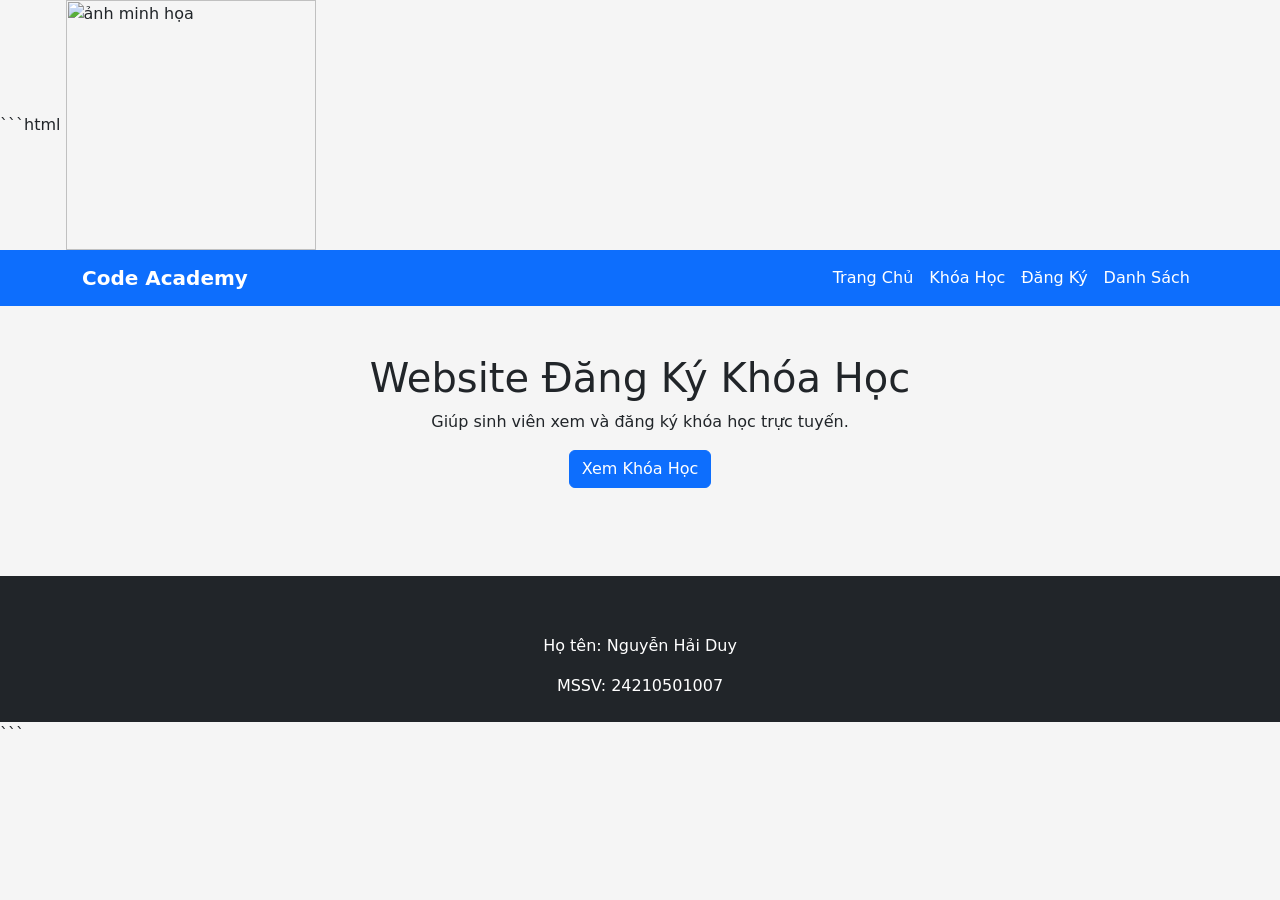
==== index.html @ 8152e60a "first commit" ====
```html
<!DOCTYPE html>
<html lang="vi">
<head>
<meta charset="UTF-8">
<meta name="viewport" content="width=device-width, initial-scale=1.0">
<title>Code Academy</title>
<link href="https://cdn.jsdelivr.net/npm/bootstrap@5.3.3/dist/css/bootstrap.min.css" rel="stylesheet">

<style>
body{
    background:#f5f5f5;
}

.page{
    display:none;
}

.active-page{
    display:block;
}

.card{
    transition:0.3s;
}

.card:hover{
    transform:translateY(-5px);
}

footer{
    margin-top:40px;
}
</style>

</head>
<body>
<img src="https://vtiacademy.edu.vn/upload/images/z4529351865701-0e57eb2943cd47a27011b1d6b4ba38a1.jpg" alt="ảnh minh họa"
width="250"
>
<nav class="navbar navbar-expand-lg navbar-dark bg-primary">
<div class="container">

<a class="navbar-brand fw-bold" href="#">
Code Academy
</a>

<div class="navbar-nav ms-auto">
<a class="nav-link text-white" href="#" onclick="showPage('home')">Trang Chủ</a>
<a class="nav-link text-white" href="#" onclick="showPage('courses')">Khóa Học</a>
<a class="nav-link text-white" href="#" onclick="showPage('register')">Đăng Ký</a>
<a class="nav-link text-white" href="#" onclick="showPage('list')">Danh Sách</a>
</div>

</div>
</nav>

<!-- TRANG CHỦ -->
<div id="home" class="page active-page">

<div class="container text-center py-5">

<h1>Website Đăng Ký Khóa Học</h1>

<p>
Giúp sinh viên xem và đăng ký khóa học trực tuyến.
</p>

<button class="btn btn-primary"
onclick="showPage('courses')">
Xem Khóa Học
</button>

</div>

</div>

<!-- KHÓA HỌC -->
<div id="courses" class="page">

<div class="container py-5">

<h2 class="text-center mb-4">
Danh Sách Khóa Học
</h2>

<div class="row">

<div class="col-md-3 mb-3">
<div class="card">
<div class="card-body">
<h5>HTML & CSS</h5>
<p>Thiết kế giao diện website.</p>
</div>
</div>
</div>

<div class="col-md-3 mb-3">
<div class="card">
<div class="card-body">
<h5>JavaScript</h5>
<p>Tạo website tương tác.</p>
</div>
</div>
</div>

<div class="col-md-3 mb-3">
<div class="card">
<div class="card-body">
<h5>Bootstrap</h5>
<p>Thiết kế giao diện nhanh.</p>
</div>
</div>
</div>

<div class="col-md-3 mb-3">
<div class="card">
<div class="card-body">
<h5>PHP</h5>
<p>Lập trình backend.</p>
</div>
</div>
</div>

<div class="col-md-3 mb-3">
<div class="card">
<div class="card-body">
<h5>MySQL</h5>
<p>Quản lý cơ sở dữ liệu.</p>
</div>
</div>
</div>

<div class="col-md-3 mb-3">
<div class="card">
<div class="card-body">
<h5>Python</h5>
<p>Ngôn ngữ lập trình phổ biến.</p>
</div>
</div>
</div>

<div class="col-md-3 mb-3">
<div class="card">
<div class="card-body">
<h5>ReactJS</h5>
<p>Xây dựng giao diện hiện đại.</p>
</div>
</div>
</div>

<div class="col-md-3 mb-3">
<div class="card">
<div class="card-body">
<h5>NodeJS</h5>
<p>Xây dựng API và server.</p>
</div>
</div>
</div>

</div>

</div>

</div>

<!-- ĐĂNG KÝ -->
<div id="register" class="page">

<div class="container py-5">

<h2>Đăng Ký Khóa Học</h2>

<form id="registerForm">

<div class="mb-3">
<label>Họ tên</label>
<input
type="text"
id="name"
class="form-control"
required>
</div>

<div class="mb-3">
<label>Email</label>
<input
type="email"
id="email"
class="form-control"
required>
</div>

<div class="mb-3">
<label>Khóa học</label>

<select id="course" class="form-select">

<option>HTML & CSS</option>
<option>JavaScript</option>
<option>Bootstrap</option>
<option>PHP</option>
<option>MySQL</option>
<option>Python</option>
<option>ReactJS</option>
<option>NodeJS</option>

</select>

</div>

<button class="btn btn-success">
Đăng Ký
</button>

</form>

</div>

</div>

<!-- DANH SÁCH -->
<div id="list" class="page">

<div class="container py-5">

<h2>Danh Sách Đăng Ký</h2>

<table class="table table-bordered">

<thead>
<tr>
<th>Họ tên</th>
<th>Email</th>
<th>Khóa học</th>
</tr>
</thead>

<tbody id="tableData">
</tbody>

</table>

</div>

</div>

<footer class="bg-dark text-white text-center p-2">

<p style="margin-top:50px;">Họ tên: Nguyễn Hải Duy</p>
<p>MSSV: 24210501007</p>

</footer>


<script>

function showPage(page){

document.querySelectorAll(".page")
.forEach(p=>{
p.classList.remove("active-page");
});

document.getElementById(page)
.classList.add("active-page");

if(page==="list"){
loadTable();
}

}

document
.getElementById("registerForm")
.addEventListener("submit",function(e){

e.preventDefault();

const student={
name:document.getElementById("name").value,
email:document.getElementById("email").value,
course:document.getElementById("course").value
};

let data=
JSON.parse(localStorage.getItem("students"))
|| [];

data.push(student);

localStorage.setItem(
"students",
JSON.stringify(data)
);

alert("Đăng ký thành công");

this.reset();

});

function loadTable(){

let data=
JSON.parse(localStorage.getItem("students"))
|| [];

let html="";

for(let i=0;i<data.length;i++){

html+=`
<tr>
<td>${data[i].name}</td>
<td>${data[i].email}</td>
<td>${data[i].course}</td>
</tr>
`;

}

document.getElementById("tableData")
.innerHTML=html;

}

</script>

</body>
</html>
```
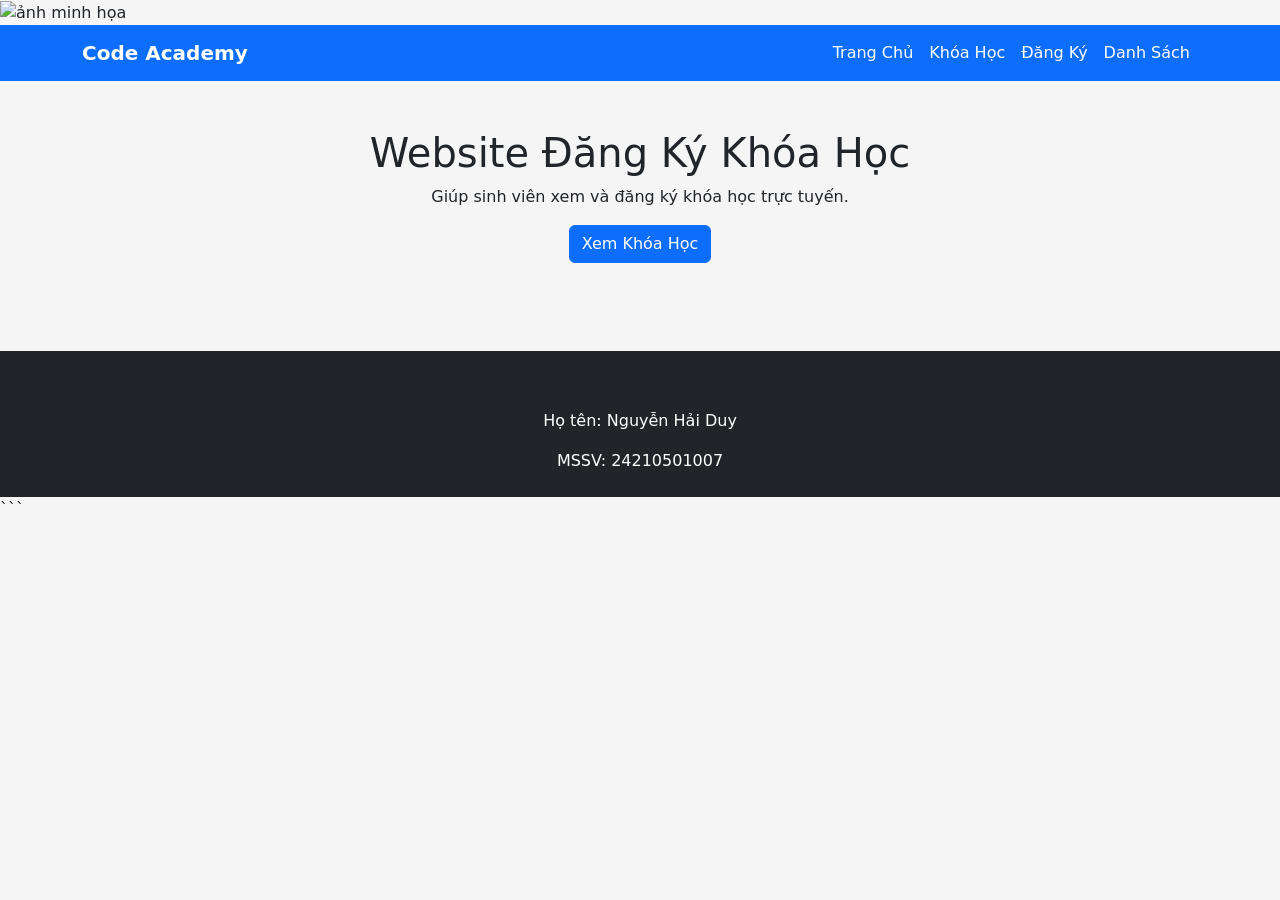
==== commit 4d4e3599: "Nội dung cập nhật của bạn" ====
--- a/index.html
+++ b/index.html
@@ -1,4 +1,4 @@
-```html
+
 <!DOCTYPE html>
 <html lang="vi">
 <head>
